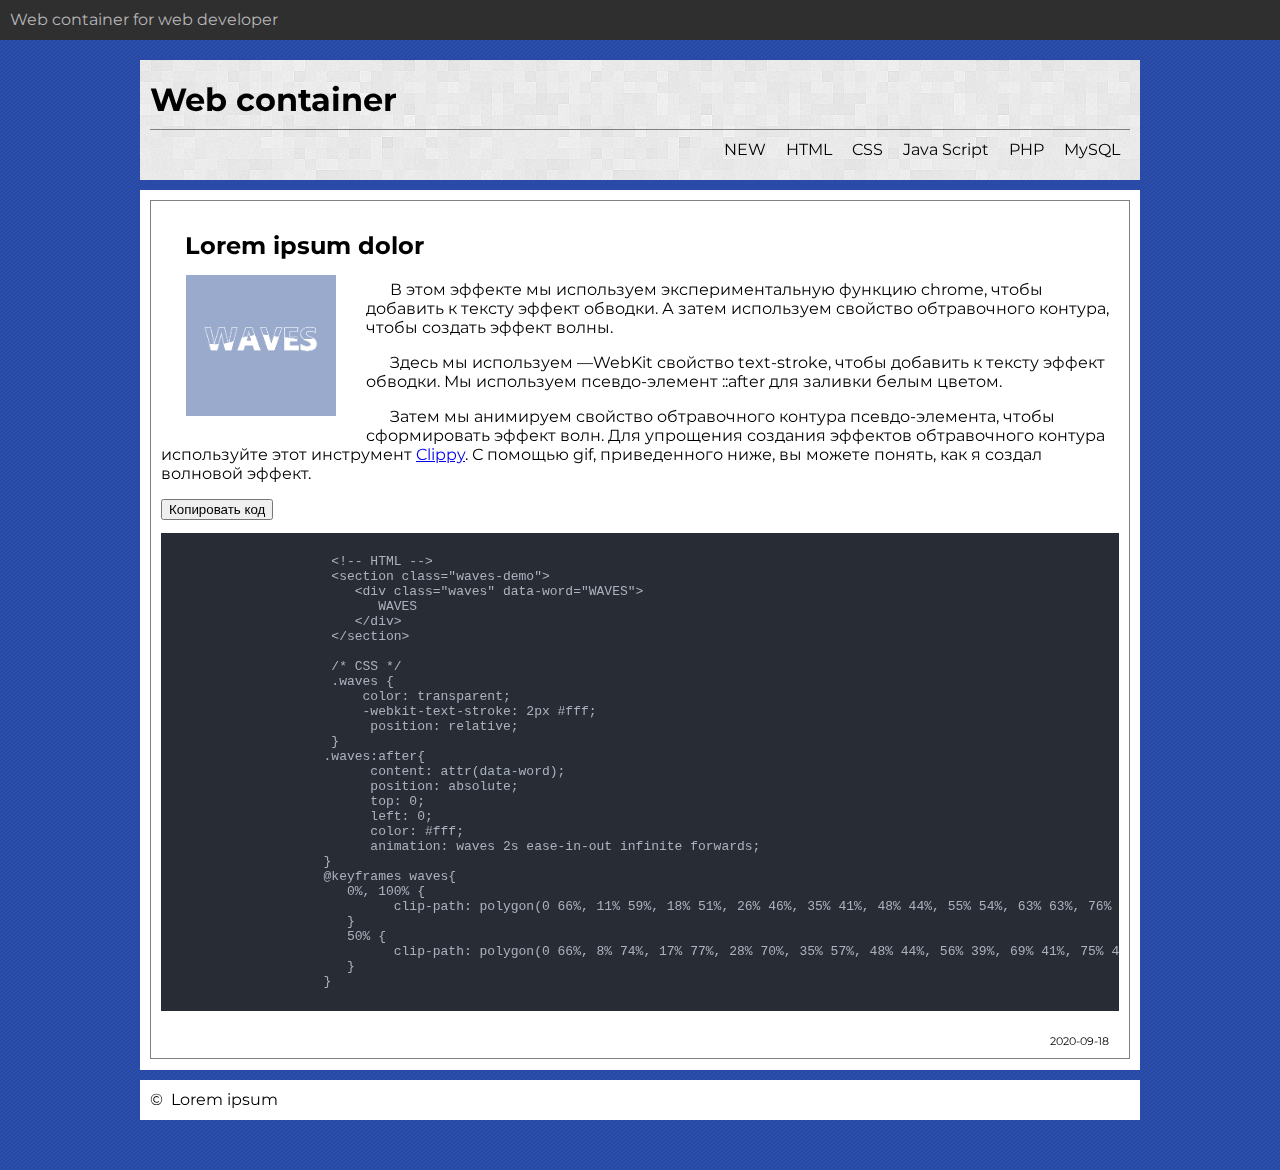
==== cssPage-waveText.html @ ad855e4b "Update cssPage-waveText.html" ====
<!DOCTYPE html>
<html lang="en">

<head>
    <meta charset="UTF-8">
    <meta name="viewport" content="width=device-width, initial-scale=1.0">
    <title>Web container</title>
    <link rel="stylesheet" href="./assets/css/style.css">
    <link href="https://fonts.googleapis.com/css?family=Montserrat&display=swap" rel="stylesheet">
</head>

<body>
    <div class="fixed">
        Web container for web developer
    </div>
    <header>
        <div class="logotype">
            <h1>Web container</h1>
        </div>
        <div class="navigation">
             <nav>
               <ul class="ul-navigation">
                    <li class="li-navigation">
                        <a href="./index.html">
                            NEW
                        </a>
                    </li>
                    <li class="li-navigation">
                        <a href="./htmlPostPage.html">
                            HTML
                        </a>
                    </li>
                    <li class="li-navigation">
                        <a href="./cssPostPage.html">
                            CSS
                        </a>
                    </li>
                    <li class="li-navigation">
                        <a href="./javascriptPostPage.html">
                            Java Script
                        </a>
                    </li>
                    <li class="li-navigation">
                        <a href="./phpPostPage.html">
                            PHP
                        </a>
                    </li>
                    <li class="li-navigation">
                        <a href="./mysqlPostPage.html">
                            MySQL
                        </a>
                    </li>
                </ul>
            </nav>
        </div>
    </header>
    <main>
        </div>

        <div class="box">
            <div>
                <h2 class="box-title"> Lorem ipsum dolor</h2>
                <p>
                    <img src="./assets/images/waves.png" alt="lorem" width="140px"
                        style="float: left; margin: -15px 20px 0px 15px;">
                    В этом эффекте мы используем экспериментальную функцию chrome,
                    чтобы добавить к тексту эффект обводки. А затем используем свойство
                    обтравочного контура, чтобы создать эффект волны.
                </p>
                <p>
                    Здесь мы используем —WebKit свойство text-stroke,
                    чтобы добавить к тексту эффект обводки. Мы используем псевдо-элемент ::after для
                    заливки белым цветом. 
                </p>
                <p>
                    Затем мы анимируем свойство обтравочного контура псевдо-элемента,
                    чтобы сформировать эффект волн.
                    Для упрощения создания эффектов обтравочного контура используйте этот
                    инструмент <a href="https://bennettfeely.com/clippy/">Clippy</a>.
                    С помощью gif, приведенного ниже, вы можете понять,
                    как я создал волновой эффект.
                </p>
                <button id="copyCode">Копировать код</button>
                   <xmp style="display: block;
                            overflow-x: auto;
                            padding: .5em;
                            color: #abb2bf;
                            background: #282c34;">
                     <!-- HTML -->
                     <section class="waves-demo">
                        <div class="waves" data-word="WAVES">
                           WAVES
                        </div>
                     </section>
                     
                     /* CSS */
                     .waves {
                         color: transparent;
                         -webkit-text-stroke: 2px #fff;
                          position: relative;
                     }
                    .waves:after{
                          content: attr(data-word);
                          position: absolute;
                          top: 0;
                          left: 0;
                          color: #fff;
                          animation: waves 2s ease-in-out infinite forwards;
                    }
                    @keyframes waves{
                       0%, 100% {
                             clip-path: polygon(0 66%, 11% 59%, 18% 51%, 26% 46%, 35% 41%, 48% 44%, 55% 54%, 63% 63%, 76% 60%, 82% 50%, 92% 48%, 100% 53%, 100% 100%, 0% 100%);
                       }
                       50% {
                             clip-path: polygon(0 66%, 8% 74%, 17% 77%, 28% 70%, 35% 57%, 48% 44%, 56% 39%, 69% 41%, 75% 47%, 84% 60%, 92% 61%, 100% 53%, 100% 100%, 0% 100%);
                       }
                    }
               </xmp>
            <span class="create-date">
                2020-09-18
            </span>
        </div>

    </main>
    <footer>
        <span>&#169;&nbsp;</span><span id="date" class="notranslate"></span><span>&nbsp;Lorem ipsum</span>
    </footer>

    <script src="./assets/js/script.js"></script>
    <script>
        function copy() {
		var copyText = document.querySelector("xmp");
		copyText.select();
		document.execCommand("copy");
	}

	document.querySelector("#copyCode").addEventListener("click", copy);
    </script>
</body>

</html>
---- assets/css/style.css ----
body {
    background: url(../images/header-bg-texture.png);
    height: 100%;
    width: 100%;
    padding: 0;
    margin: 0;
    font-family: 'Montserrat', sans-serif;  
}

.fixed {
    position: fixed;
    top: 0;
    right: 0;
    left: 0;
    z-index: 9000;
    margin-bottom: 0;
    color: #b7b7b7;
    padding: 10px;
    height: 20px;
    background-color: #2f2f2f;
}

header {
    margin: 0 auto;
    margin-top: 60px;
    padding: 10px;
    max-width: 980px;
    height: 100px;
    background: url(../images/bright_squares.png);
}

@media(max-width: 1050px) {
    header {
        margin-left: 20px;
        margin-right: 20px;
    }
}

h1 {
    margin: 0;
    padding: 10px 0 10px 0;
    border-bottom: 1px solid grey;
}

@media(max-width: 550px) {
    h1 {
        text-align: center;
    }
}

.navigation {
    padding: 10px 0 10px 0;
}

nav {
    display: flex;
    flex-direction: row;
    justify-content: flex-end;
    align-items: center;
}

.ul-navigation {
    display: flex;
    flex-direction: row;
    justify-content: flex-end;
    align-items: center; 
    list-style-type: none;
    margin: 0;
}

nav>.ul-navigation>.li-navigation>a {
    padding: 3px 10px 3px 10px;
    text-decoration:none;
    color: black;
    transition: 2s;
}

@media(max-width: 550px) {
    nav {
        justify-content: center;
        align-items: center; 
    }
    nav>.ul-navigation {
        justify-content: center;
        align-items: center; 
    }
    nav>.ul-navigation>.li-navigation>a {
        font-size: .7em;
    }
    
}

@media(max-width: 300px) {
    .ul-navigation, .li-navigation {
        padding: 3px 5px 3px 5px;
    }
}

nav>.ul-navigation>.li-navigation>a:hover {
    color: #b7b7b7;
    background-color: #2f2f2f;
    text-decoration: underline;
}

main {
    margin: 0 auto;
    margin-top: 10px;
    padding: 10px 10px 1px 10px;
    max-width: 980px;
    background-color: white;
}

@media(max-width: 1050px) {
    main {
        margin-left: 20px;
        margin-right: 20px;
    }
}
.news {
    color: white;
    border-top: 1px solid red;
    border-left: 1px solid red;
    margin-bottom: 10px;

}

.news-box {
    background-color: red;
    width: 50px;
    padding: 0px 5px 0px 4px;
}

.box {
    border: 1px solid grey;
    margin-bottom: 10px;
    padding: 10px;
    text-indent: 1.5em;
}

.info {
    display: flex;
    flex-direction: row;
    border-top:1px dotted grey;
    border-bottom:1px dotted grey;
    
}

.image-box {
    display: flex;
    justify-content: center;
    align-items: center;
}

.image-box, img {
    padding: 10px;
    width: 150px;
}

@media(max-width: 550px) {
    .image-box, img {
        width: 70px;
    }
    
}

@media(max-width: 550px) {
    h2 {
        font-size: 1em;

    }  
    .box {
        font-size: .8em;
    }
    
}

.link-page {
    text-decoration: none;
}


.create-date {
    display: flex;
    justify-content: flex-end;
    font-size: .7em;   
    padding: 10px 10px 0 0; 
}

footer {
    margin: 0 auto;
    margin-top: 10px;
    margin-bottom: 50px;
    padding: 10px;
    max-width: 980px;
    height: 20px;
    background-color: white;
}

@media(max-width: 1050px) {
    footer {
        margin-left: 20px;
        margin-right: 20px;
    }
}
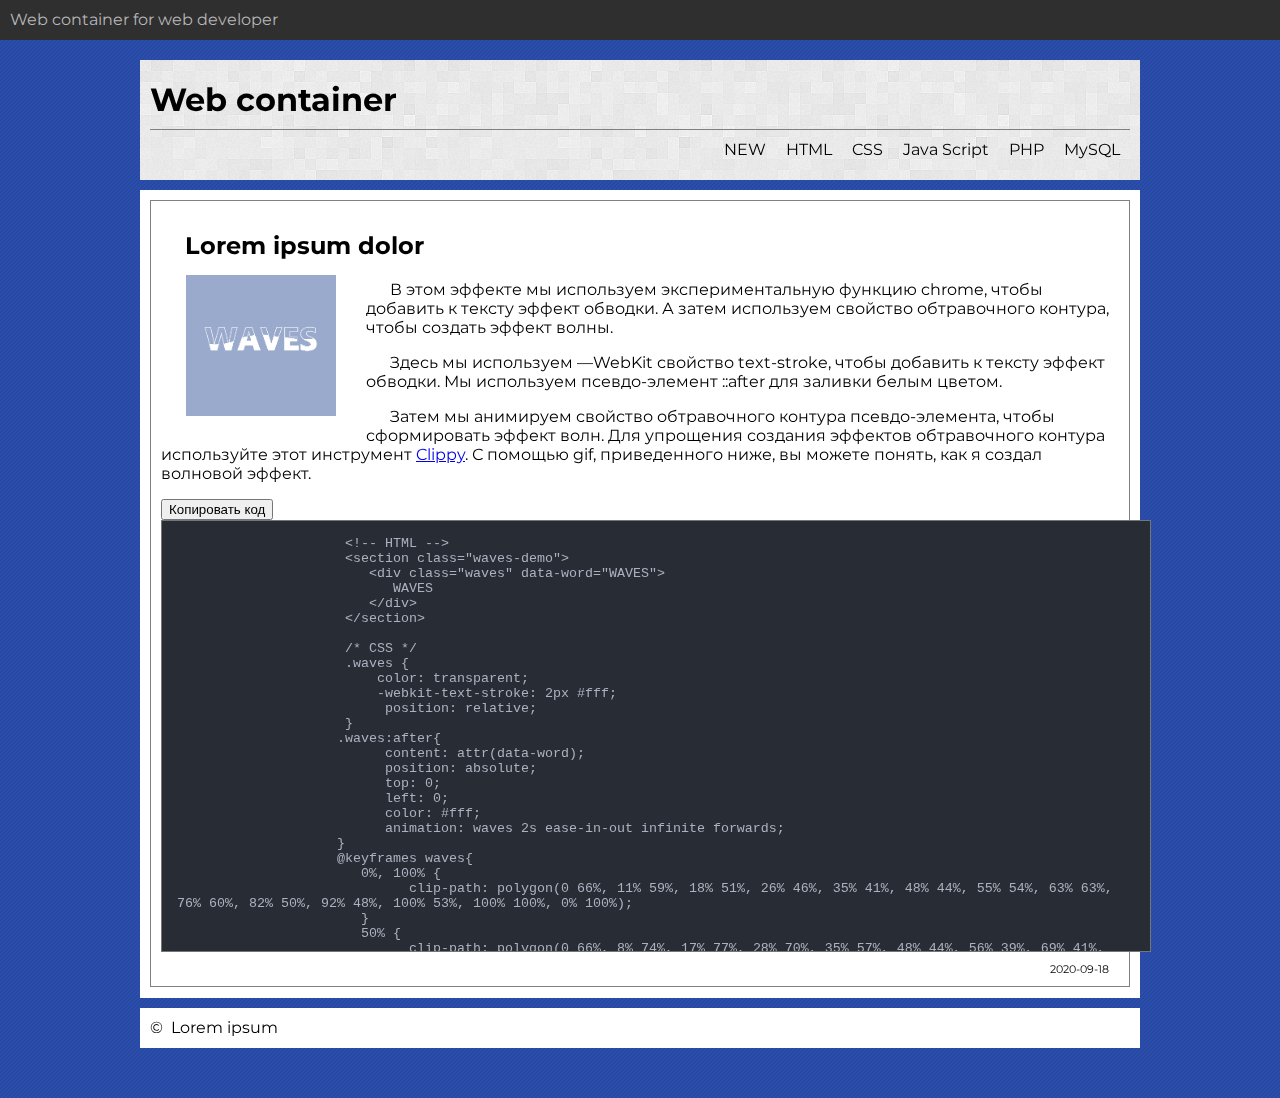
==== commit 7b51d18b: "Update cssPage-waveText.html" ====
--- a/cssPage-waveText.html
+++ b/cssPage-waveText.html
@@ -81,11 +81,7 @@
                     как я создал волновой эффект.
                 </p>
                 <button id="copyCode">Копировать код</button>
-                   <xmp style="display: block;
-                            overflow-x: auto;
-                            padding: .5em;
-                            color: #abb2bf;
-                            background: #282c34;">
+                   <textarea id="code" class="code">
                      <!-- HTML -->
                      <section class="waves-demo">
                         <div class="waves" data-word="WAVES">
@@ -115,7 +111,7 @@
                              clip-path: polygon(0 66%, 8% 74%, 17% 77%, 28% 70%, 35% 57%, 48% 44%, 56% 39%, 69% 41%, 75% 47%, 84% 60%, 92% 61%, 100% 53%, 100% 100%, 0% 100%);
                        }
                     }
-               </xmp>
+               </textarea>
             <span class="create-date">
                 2020-09-18
             </span>
@@ -128,13 +124,12 @@
 
     <script src="./assets/js/script.js"></script>
     <script>
-        function copy() {
-		var copyText = document.querySelector("xmp");
-		copyText.select();
-		document.execCommand("copy");
-	}
-
-	document.querySelector("#copyCode").addEventListener("click", copy);
+      let text = document.getElementById("code");
+      var btn = document.getElementById("copyCode");
+      btn.onclick = function() {
+		  text.select();    
+		  document.execCommand("copy");
+       }
     </script>
 </body>
 
--- a/assets/css/style.css
+++ b/assets/css/style.css
@@ -178,6 +178,16 @@
     text-decoration: none;
 }
 
+.code {
+	resize: none;
+	height:400px;
+	display: block;
+	overflow-x: auto;
+	padding: 15px;
+	color: #abb2bf;
+	background: #282c34;
+	width:100%;
+}
 
 .create-date {
     display: flex;
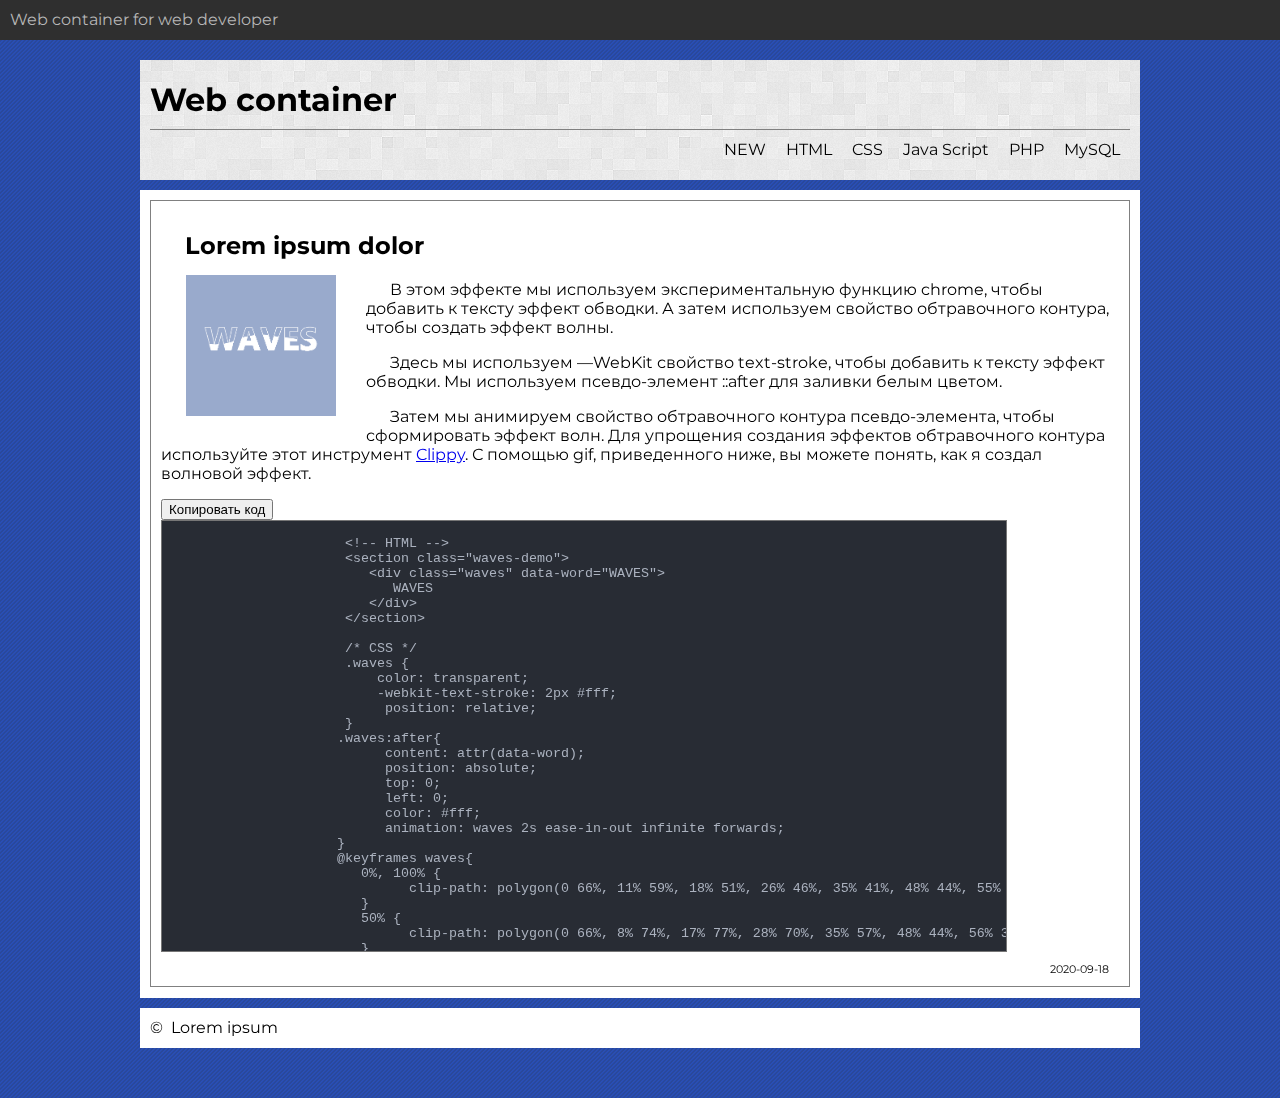
==== commit 0bd01939: "Update cssPage-waveText.html" ====
--- a/cssPage-waveText.html
+++ b/cssPage-waveText.html
@@ -81,7 +81,7 @@
                     как я создал волновой эффект.
                 </p>
                 <button id="copyCode">Копировать код</button>
-                   <textarea id="code" class="code">
+                <textarea wrap="off" id="code" class="code">
                      <!-- HTML -->
                      <section class="waves-demo">
                         <div class="waves" data-word="WAVES">
@@ -111,7 +111,7 @@
                              clip-path: polygon(0 66%, 8% 74%, 17% 77%, 28% 70%, 35% 57%, 48% 44%, 56% 39%, 69% 41%, 75% 47%, 84% 60%, 92% 61%, 100% 53%, 100% 100%, 0% 100%);
                        }
                     }
-               </textarea>
+            </textarea>
             <span class="create-date">
                 2020-09-18
             </span>
--- a/assets/css/style.css
+++ b/assets/css/style.css
@@ -180,13 +180,14 @@
 
 .code {
 	resize: none;
-	height:400px;
 	display: block;
 	overflow-x: auto;
+	overflow-y: auto;
 	padding: 15px;
 	color: #abb2bf;
 	background: #282c34;
-	width:100%;
+	width:85%;
+        height:400px;
 }
 
 .create-date {
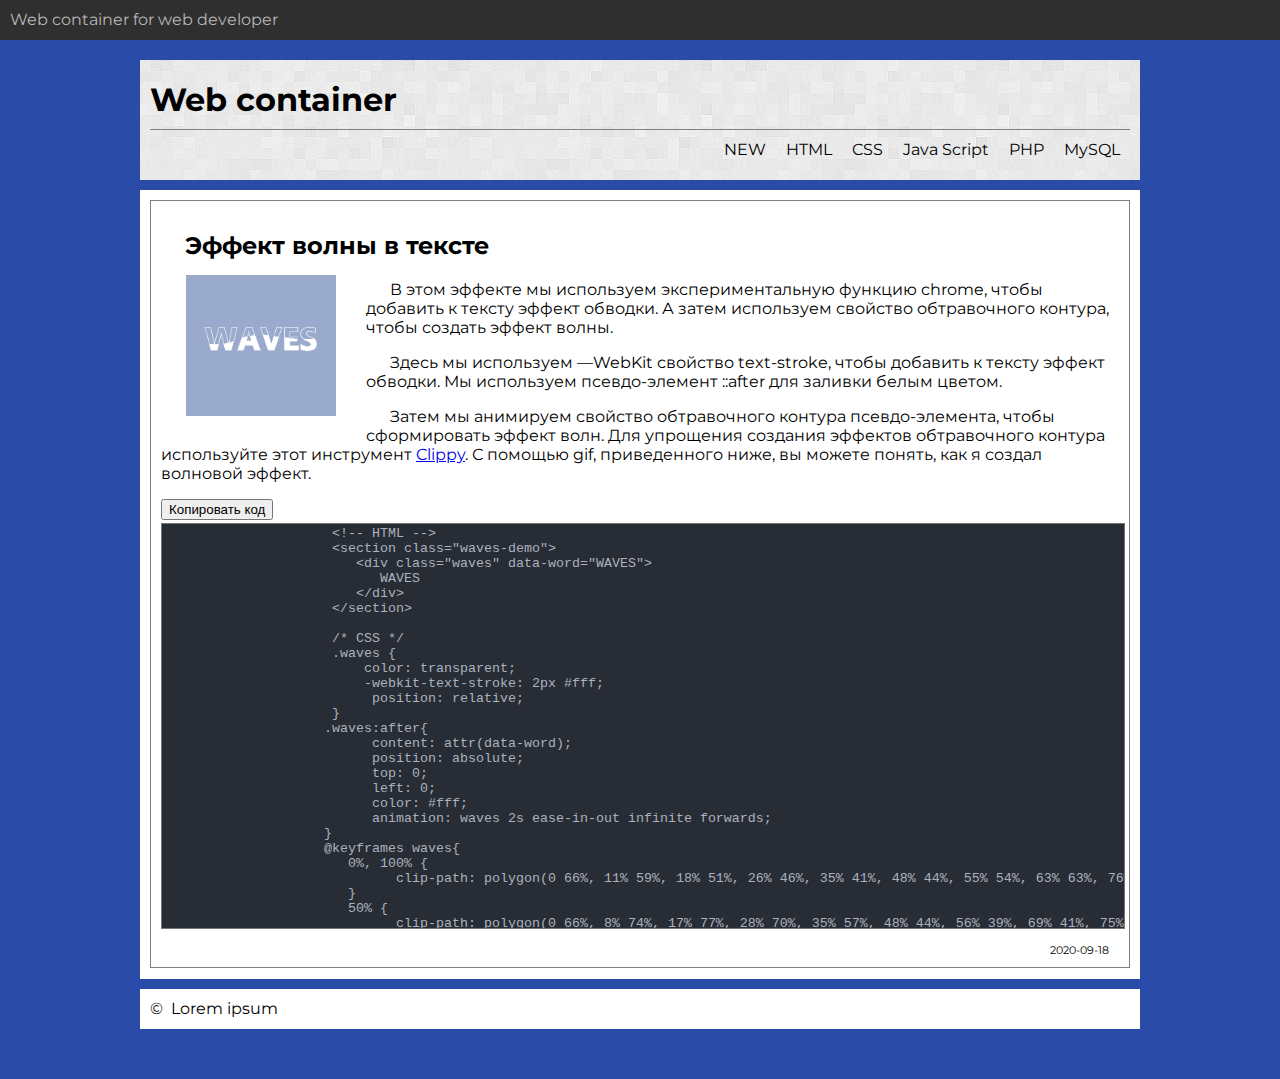
==== commit ace44d0e: "Update cssPage-waveText.html" ====
--- a/cssPage-waveText.html
+++ b/cssPage-waveText.html
@@ -59,7 +59,7 @@
 
         <div class="box">
             <div>
-                <h2 class="box-title"> Lorem ipsum dolor</h2>
+                <h2 class="box-title"> Эффект волны в тексте</h2>
                 <p>
                     <img src="./assets/images/waves.png" alt="lorem" width="140px"
                         style="float: left; margin: -15px 20px 0px 15px;">
--- a/assets/css/style.css
+++ b/assets/css/style.css
@@ -180,14 +180,14 @@
 
 .code {
 	resize: none;
-	display: block;
+	/*display: block;*/
 	overflow-x: auto;
 	overflow-y: auto;
-	padding: 15px;
 	color: #abb2bf;
 	background: #282c34;
-	width:85%;
+	width:100%;
         height:400px;
+	margin-top: 3px;
 }
 
 .create-date {
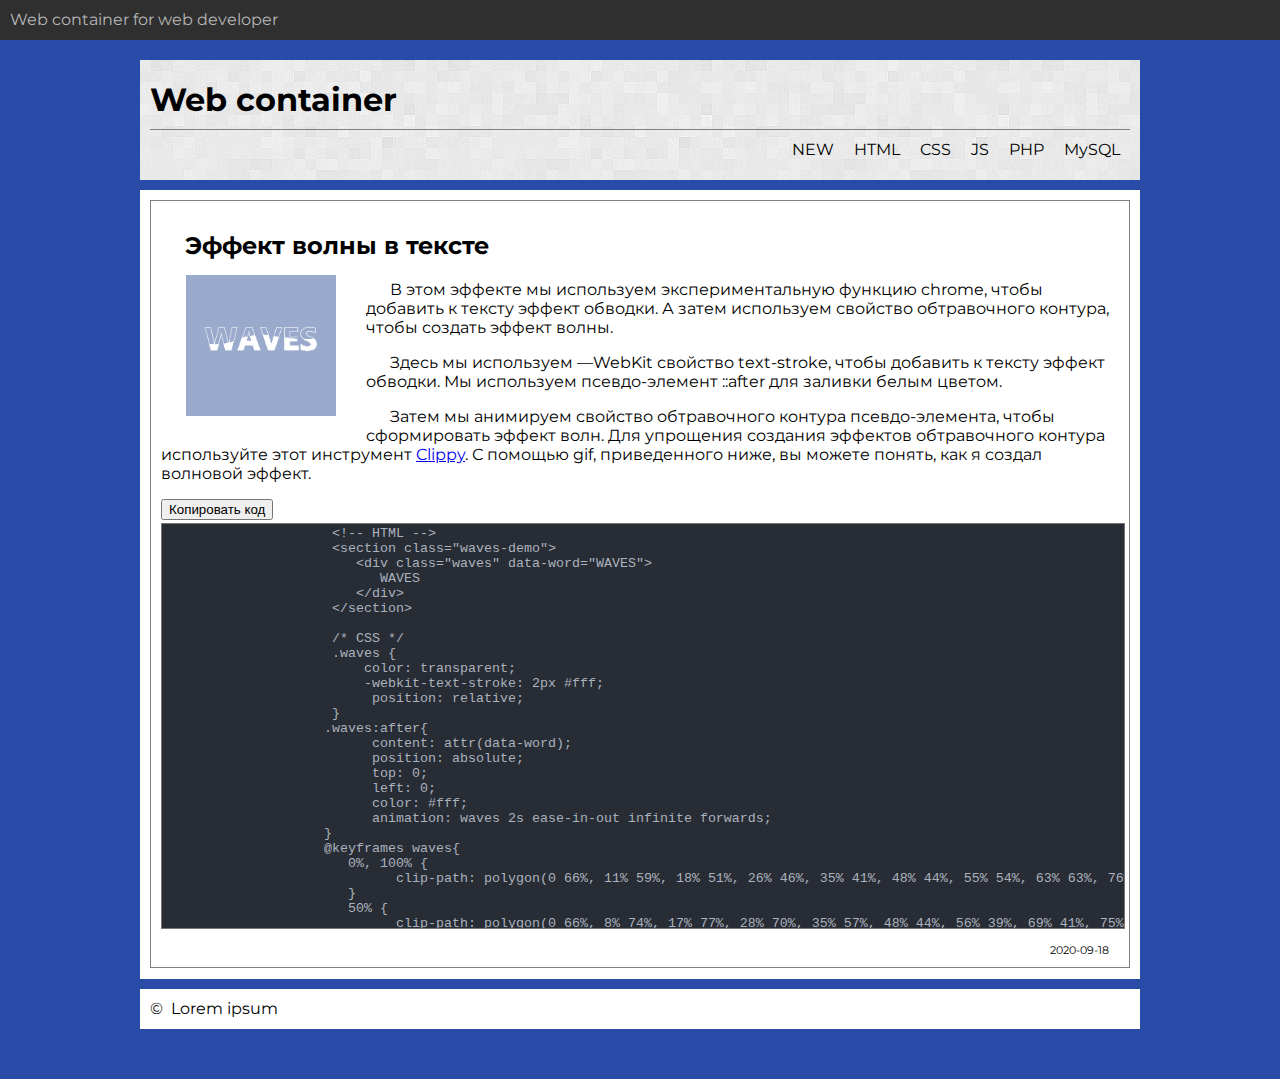
==== commit cec9197e: "Update cssPage-waveText.html" ====
--- a/cssPage-waveText.html
+++ b/cssPage-waveText.html
@@ -37,7 +37,7 @@
                     </li>
                     <li class="li-navigation">
                         <a href="./javascriptPostPage.html">
-                            Java Script
+                            JS
                         </a>
                     </li>
                     <li class="li-navigation">
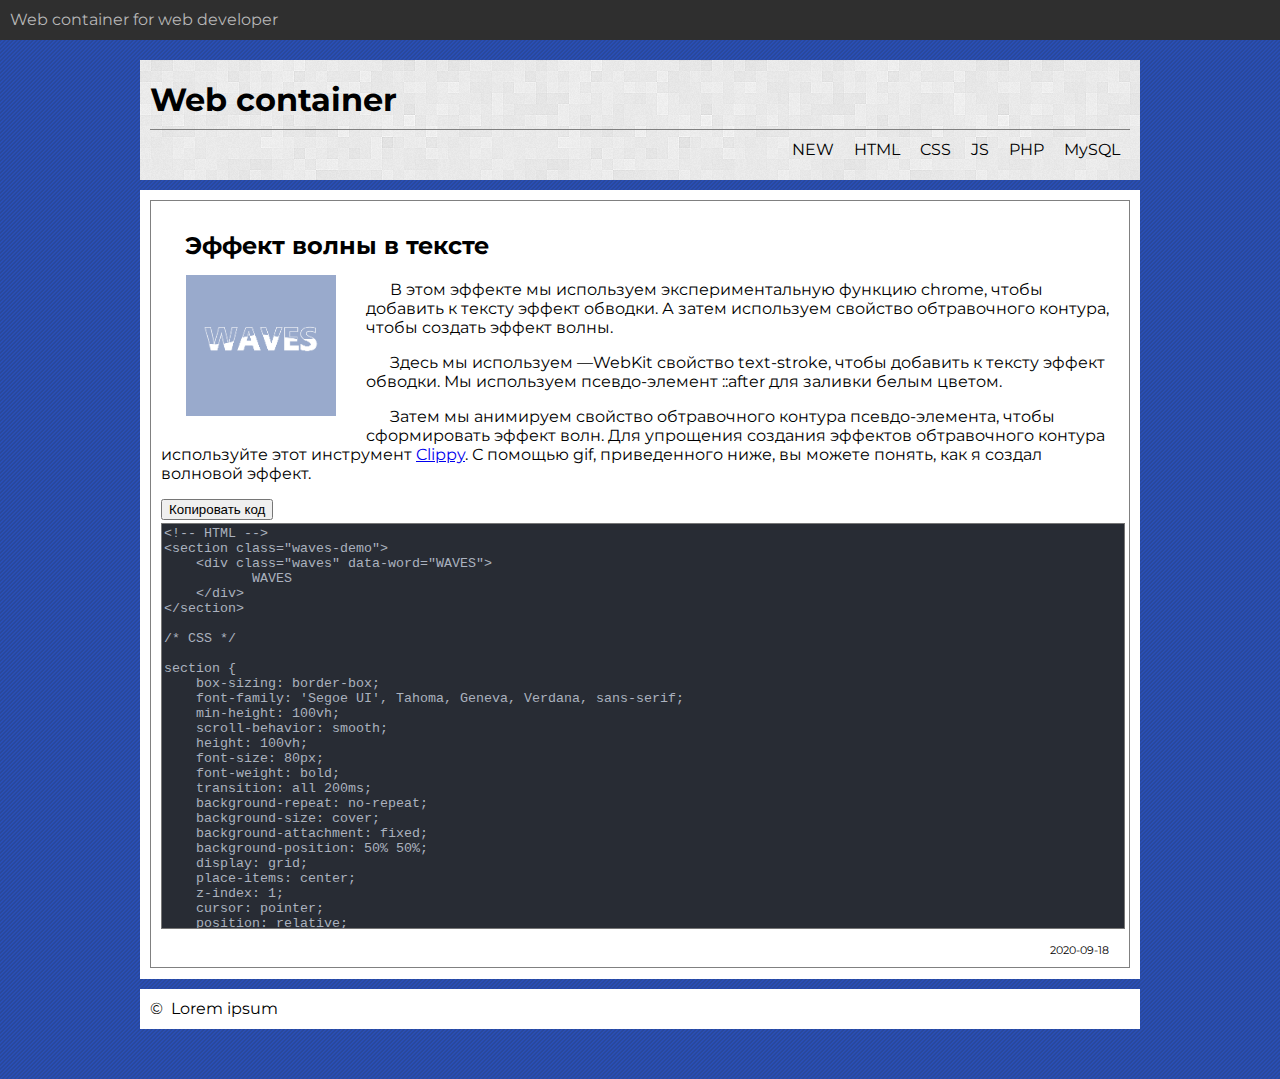
==== commit 2e1dea96: "Update cssPage-waveText.html" ====
--- a/cssPage-waveText.html
+++ b/cssPage-waveText.html
@@ -82,35 +82,60 @@
                 </p>
                 <button id="copyCode">Копировать код</button>
                 <textarea wrap="off" id="code" class="code">
-                     <!-- HTML -->
-                     <section class="waves-demo">
-                        <div class="waves" data-word="WAVES">
-                           WAVES
-                        </div>
-                     </section>
+<!-- HTML -->
+<section class="waves-demo">
+    <div class="waves" data-word="WAVES">
+           WAVES
+    </div>
+</section>
                      
-                     /* CSS */
-                     .waves {
-                         color: transparent;
-                         -webkit-text-stroke: 2px #fff;
-                          position: relative;
-                     }
-                    .waves:after{
-                          content: attr(data-word);
-                          position: absolute;
-                          top: 0;
-                          left: 0;
-                          color: #fff;
-                          animation: waves 2s ease-in-out infinite forwards;
-                    }
-                    @keyframes waves{
-                       0%, 100% {
-                             clip-path: polygon(0 66%, 11% 59%, 18% 51%, 26% 46%, 35% 41%, 48% 44%, 55% 54%, 63% 63%, 76% 60%, 82% 50%, 92% 48%, 100% 53%, 100% 100%, 0% 100%);
-                       }
-                       50% {
-                             clip-path: polygon(0 66%, 8% 74%, 17% 77%, 28% 70%, 35% 57%, 48% 44%, 56% 39%, 69% 41%, 75% 47%, 84% 60%, 92% 61%, 100% 53%, 100% 100%, 0% 100%);
-                       }
-                    }
+/* CSS */
+                     
+section {
+    box-sizing: border-box;
+    font-family: 'Segoe UI', Tahoma, Geneva, Verdana, sans-serif;
+    min-height: 100vh;
+    scroll-behavior: smooth;  
+    height: 100vh;
+    font-size: 80px;
+    font-weight: bold;
+    transition: all 200ms;
+    background-repeat: no-repeat;
+    background-size: cover;
+    background-attachment: fixed;
+    background-position: 50% 50%;
+    display: grid;
+    place-items: center;
+    z-index: 1;
+    cursor: pointer;
+    position: relative;
+    padding: 20px;
+}
+.waves-demo {
+    background: #9ac;
+}
+/*Waves*/
+.waves {
+    color: transparent;
+    -webkit-text-stroke: 1px #fff;
+    position: relative;
+}
+.waves:after{
+    content: attr(data-word);
+    position: absolute;
+    top: 0;
+    left: 0;
+    color: #fff;
+    animation: waves 2s ease-in-out infinite forwards;
+}
+@keyframes waves{
+    0%, 100% {
+        clip-path: polygon(0 66%, 11% 59%, 18% 51%, 26% 46%, 35% 41%, 48% 44%, 55% 54%, 63% 63%, 76% 60%, 82% 50%, 92% 48%, 100% 53%, 100% 100%, 0% 100%);
+    }
+    50% {
+        clip-path: polygon(0 66%, 8% 74%, 17% 77%, 28% 70%, 35% 57%, 48% 44%, 56% 39%, 69% 41%, 75% 47%, 84% 60%, 92% 61%, 100% 53%, 100% 100%, 0% 100%);
+    }
+}
             </textarea>
             <span class="create-date">
                 2020-09-18
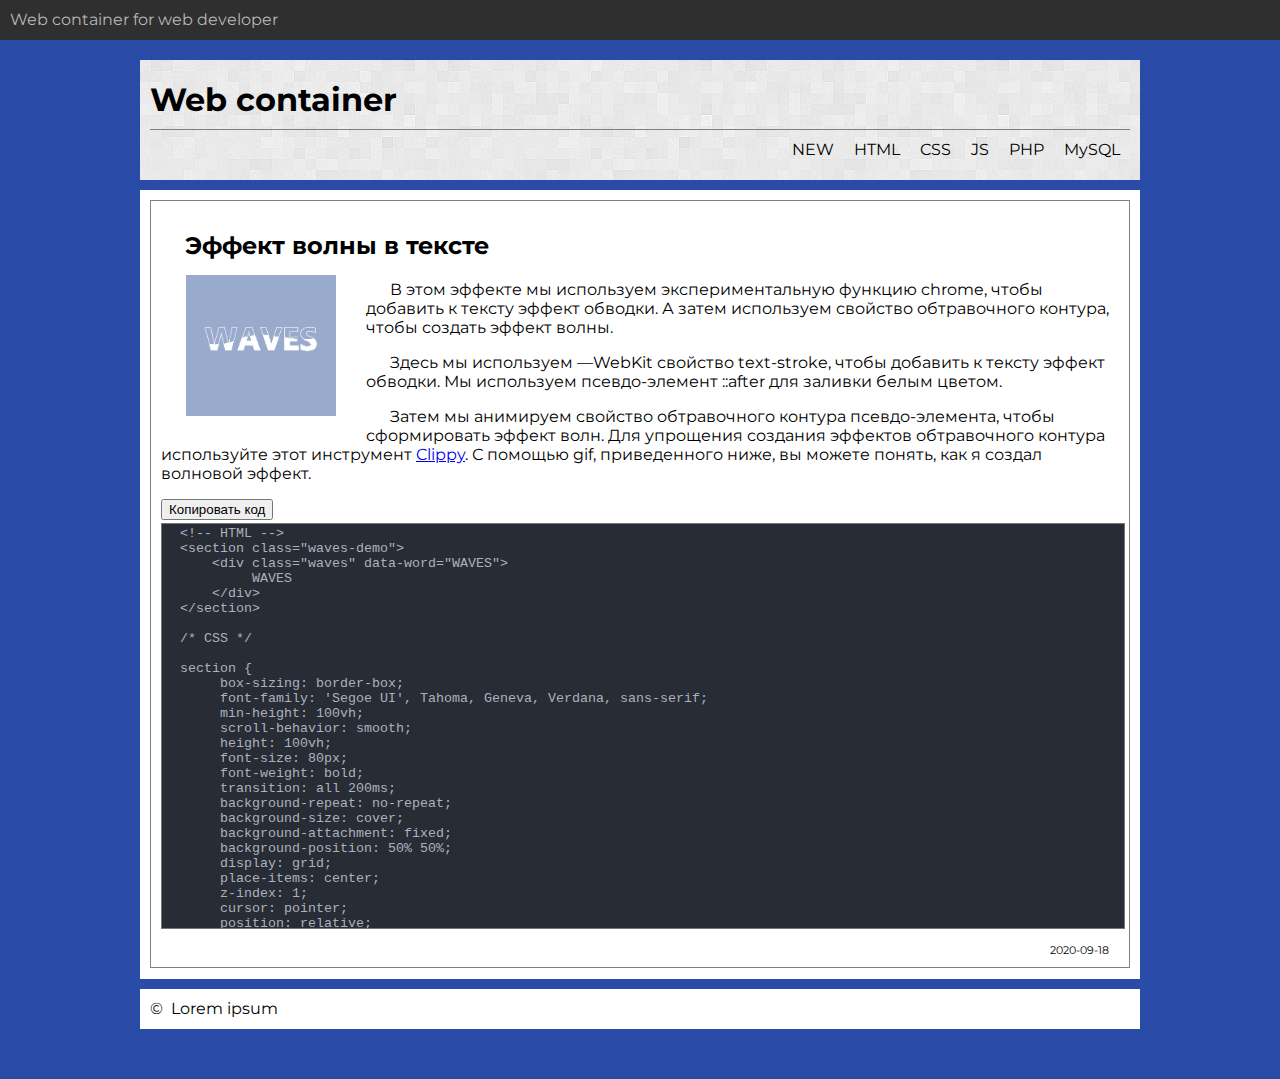
==== commit 584217e1: "Update cssPage-waveText.html" ====
--- a/cssPage-waveText.html
+++ b/cssPage-waveText.html
@@ -82,60 +82,64 @@
                 </p>
                 <button id="copyCode">Копировать код</button>
                 <textarea wrap="off" id="code" class="code">
-<!-- HTML -->
-<section class="waves-demo">
-    <div class="waves" data-word="WAVES">
+  <!-- HTML -->
+  <section class="waves-demo">
+      <div class="waves" data-word="WAVES">
            WAVES
-    </div>
-</section>
+      </div>
+  </section>
                      
-/* CSS */
+  /* CSS */
                      
-section {
-    box-sizing: border-box;
-    font-family: 'Segoe UI', Tahoma, Geneva, Verdana, sans-serif;
-    min-height: 100vh;
-    scroll-behavior: smooth;  
-    height: 100vh;
-    font-size: 80px;
-    font-weight: bold;
-    transition: all 200ms;
-    background-repeat: no-repeat;
-    background-size: cover;
-    background-attachment: fixed;
-    background-position: 50% 50%;
-    display: grid;
-    place-items: center;
-    z-index: 1;
-    cursor: pointer;
-    position: relative;
-    padding: 20px;
-}
-.waves-demo {
-    background: #9ac;
-}
-/*Waves*/
-.waves {
-    color: transparent;
-    -webkit-text-stroke: 1px #fff;
-    position: relative;
-}
-.waves:after{
-    content: attr(data-word);
-    position: absolute;
-    top: 0;
-    left: 0;
-    color: #fff;
-    animation: waves 2s ease-in-out infinite forwards;
-}
-@keyframes waves{
-    0%, 100% {
-        clip-path: polygon(0 66%, 11% 59%, 18% 51%, 26% 46%, 35% 41%, 48% 44%, 55% 54%, 63% 63%, 76% 60%, 82% 50%, 92% 48%, 100% 53%, 100% 100%, 0% 100%);
+  section {
+       box-sizing: border-box;
+       font-family: 'Segoe UI', Tahoma, Geneva, Verdana, sans-serif;
+       min-height: 100vh;
+       scroll-behavior: smooth;  
+       height: 100vh;
+       font-size: 80px;
+       font-weight: bold;
+       transition: all 200ms;
+       background-repeat: no-repeat;
+       background-size: cover;
+       background-attachment: fixed;
+       background-position: 50% 50%;
+       display: grid;
+       place-items: center;
+       z-index: 1;
+       cursor: pointer;
+       position: relative;
+       padding: 20px;
+  }
+			
+  .waves-demo {
+      background: #9ac;
+   }
+			
+   /*Waves*/
+   .waves {
+       color: transparent;
+       -webkit-text-stroke: 1px #fff;
+       position: relative;
+   }
+			
+   .waves:after{
+       content: attr(data-word);
+       position: absolute;
+       top: 0;
+       left: 0;
+       color: #fff;
+       animation: waves 2s ease-in-out infinite forwards;
+   }
+			
+   @keyframes waves{
+        0%, 100% {
+            clip-path: polygon(0 66%, 11% 59%, 18% 51%, 26% 46%, 35% 41%, 48% 44%, 55% 54%, 63% 63%, 76% 60%, 82% 50%, 92% 48%, 100% 53%, 100% 100%, 0% 100%);
+        }
+        50% {
+            clip-path: polygon(0 66%, 8% 74%, 17% 77%, 28% 70%, 35% 57%, 48% 44%, 56% 39%, 69% 41%, 75% 47%, 84% 60%, 92% 61%, 100% 53%, 100% 100%, 0% 100%);
+        }
     }
-    50% {
-        clip-path: polygon(0 66%, 8% 74%, 17% 77%, 28% 70%, 35% 57%, 48% 44%, 56% 39%, 69% 41%, 75% 47%, 84% 60%, 92% 61%, 100% 53%, 100% 100%, 0% 100%);
-    }
-}
             </textarea>
             <span class="create-date">
                 2020-09-18
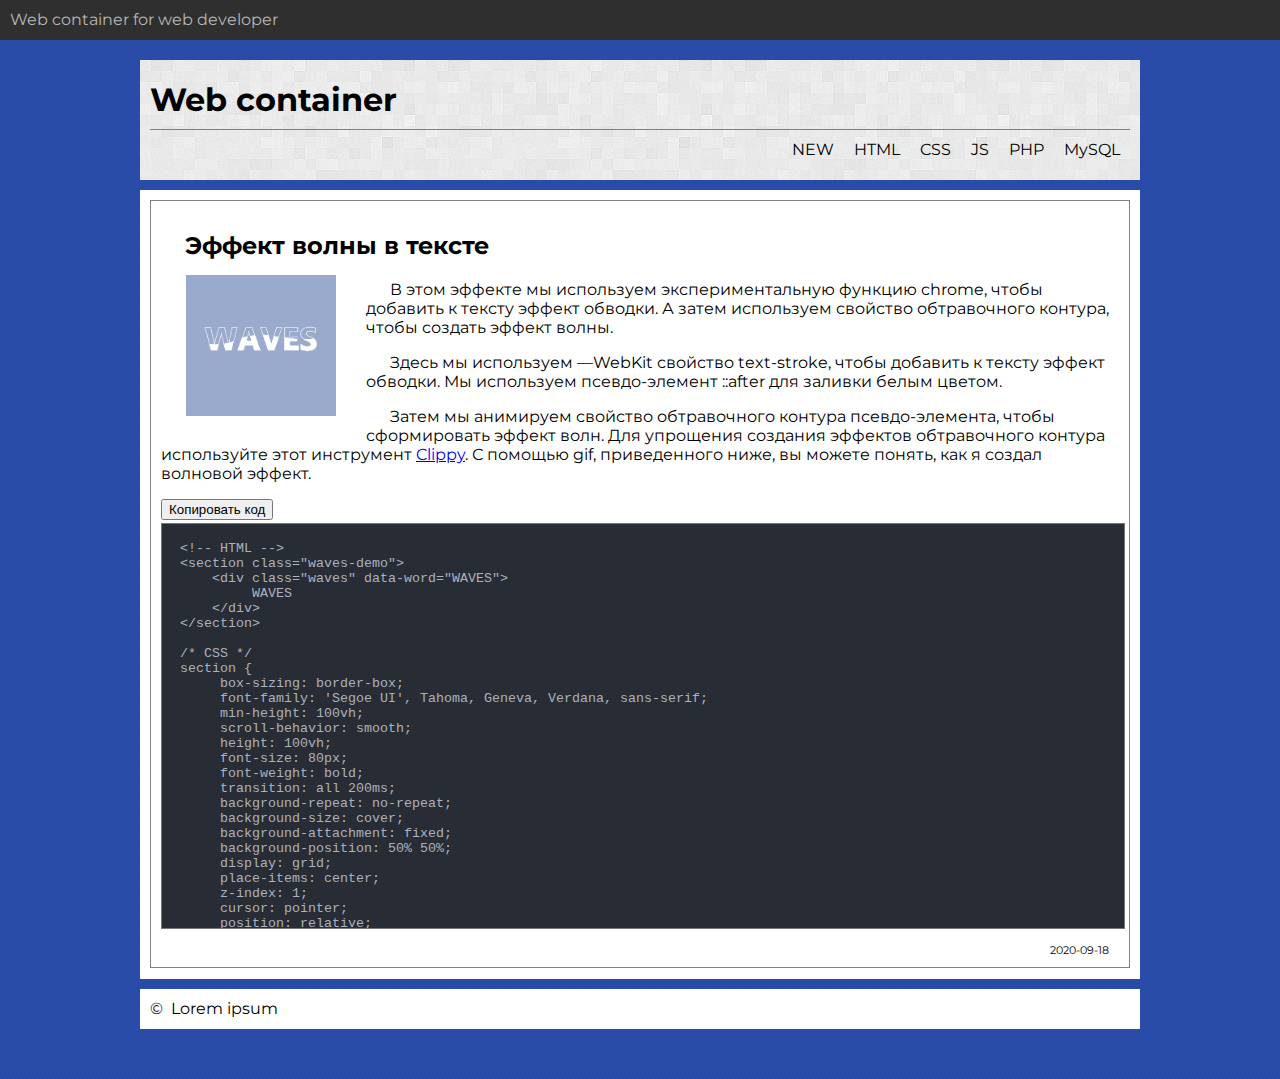
==== commit 746a496d: "Update cssPage-waveText.html" ====
--- a/cssPage-waveText.html
+++ b/cssPage-waveText.html
@@ -82,6 +82,7 @@
                 </p>
                 <button id="copyCode">Копировать код</button>
                 <textarea wrap="off" id="code" class="code">
+			
   <!-- HTML -->
   <section class="waves-demo">
       <div class="waves" data-word="WAVES">
@@ -89,8 +90,7 @@
       </div>
   </section>
                      
-  /* CSS */
-                     
+  /* CSS */                    
   section {
        box-sizing: border-box;
        font-family: 'Segoe UI', Tahoma, Geneva, Verdana, sans-serif;
